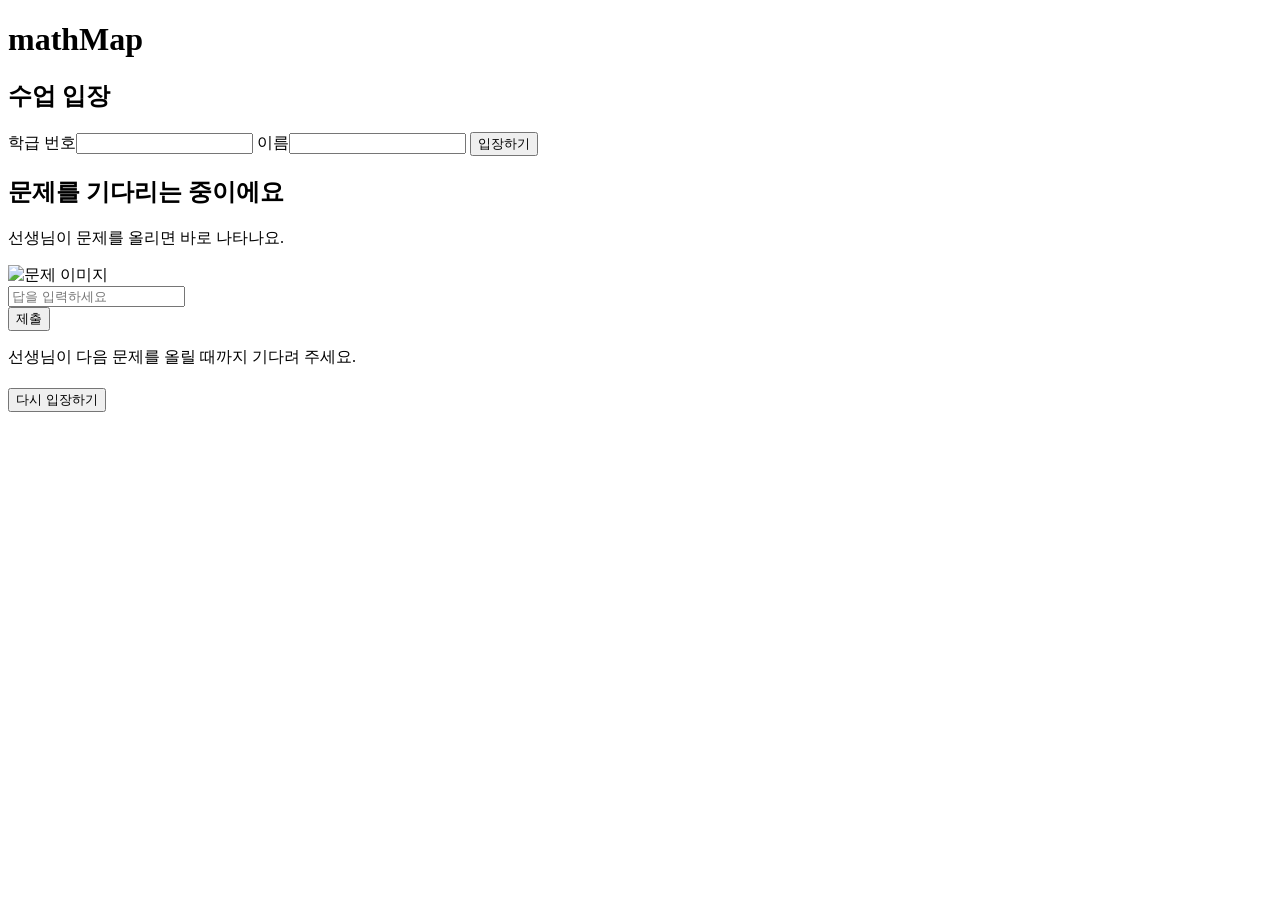
==== src/main/resources/static/student.html @ 382f84bf "방 만들기와 학생 공유 주소 방식으로 변경 - 첫 화면에서 선생님 비밀번호로 방을 만들고 방 목록 관리 - 방마다 추측할 수 없는 공유 주소(/r/방주소), 학생은 그 방에만 입장" ====
<!doctype html>
<html lang="ko">
<head>
  <meta charset="utf-8">
  <meta name="viewport" content="width=device-width, initial-scale=1">
  <title>mathMap 수학 퀴즈</title>
  <link rel="stylesheet" href="/css/style.css">
</head>
<body class="student">
  <header class="topbar">
    <h1>mathMap <small id="room-name"></small></h1>
    <div id="me" class="me hidden"></div>
  </header>

  <main class="student-main">
    <!-- 입장 화면 -->
    <section id="join-view" class="card narrow hidden">
      <h2 id="join-title">수업 입장</h2>
      <form id="join-form" autocomplete="off">
        <label>학급 번호<input id="join-no" inputmode="numeric" maxlength="10" required></label>
        <label>이름<input id="join-name" maxlength="20" required></label>
        <button type="submit" class="primary">입장하기</button>
        <p id="join-error" class="error" role="alert"></p>
      </form>
    </section>

    <!-- 대기 화면 -->
    <section id="wait-view" class="card narrow center hidden">
      <div class="spinner"></div>
      <h2>문제를 기다리는 중이에요</h2>
      <p class="muted">선생님이 문제를 올리면 바로 나타나요.</p>
    </section>

    <!-- 문제 화면 -->
    <section id="question-view" class="card hidden">
      <div class="q-head">
        <span id="q-number" class="badge"></span>
        <span id="q-points" class="muted"></span>
      </div>
      <p id="q-text" class="q-text"></p>
      <img id="q-image" class="q-image hidden" alt="문제 이미지">

      <form id="answer-form" autocomplete="off">
        <div id="choices" class="choices"></div>
        <div id="subjective" class="subjective hidden">
          <input id="answer-input" maxlength="200" placeholder="답을 입력하세요">
        </div>
        <button type="submit" id="answer-submit" class="primary">제출</button>
      </form>

      <div id="result" class="result hidden" role="status"></div>
      <div id="reveal" class="reveal hidden"></div>
      <p id="next-hint" class="muted hidden">선생님이 다음 문제를 올릴 때까지 기다려 주세요.</p>
    </section>

    <!-- 종료/강퇴 화면 -->
    <section id="ended-view" class="card narrow center hidden">
      <h2 id="ended-title"></h2>
      <p id="ended-text" class="muted"></p>
      <button id="rejoin" class="primary hidden">다시 입장하기</button>
    </section>
  </main>

  <script src="/js/common.js"></script>
  <script src="/js/student.js"></script>
</body>
</html>
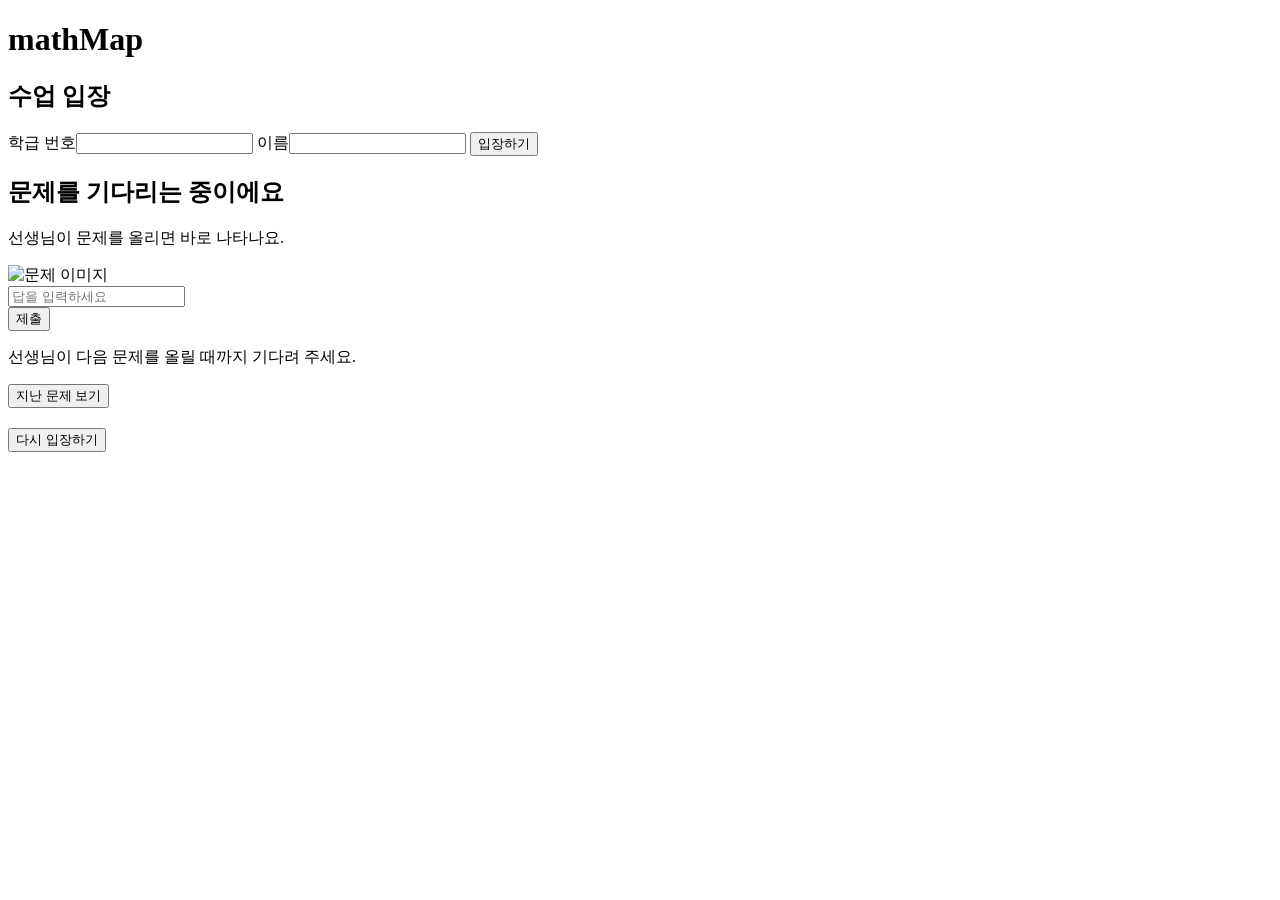
==== commit a1fcf5d2: "지난 문제 보기, 수학 수식, 방 공통 오답 문구, 배점 +1/-1 버튼 - 학생 화면 아래 '지난 문제 보기': 마감된 문제, 내 답, 정답, O/X - KaTeX 로 문제/보기" ====
--- a/src/main/resources/static/student.html
+++ b/src/main/resources/static/student.html
@@ -4,6 +4,7 @@
   <meta charset="utf-8">
   <meta name="viewport" content="width=device-width, initial-scale=1">
   <title>mathMap 수학 퀴즈</title>
+  <link rel="stylesheet" href="/vendor/katex/katex.min.css">
   <link rel="stylesheet" href="/css/style.css">
 </head>
 <body class="student">
@@ -53,6 +54,12 @@
       <p id="next-hint" class="muted hidden">선생님이 다음 문제를 올릴 때까지 기다려 주세요.</p>
     </section>
 
+    <!-- 지난 문제 -->
+    <section id="history-box" class="history-box hidden">
+      <button id="history-btn" type="button" class="history-btn">지난 문제 보기</button>
+      <div id="history-list" class="hidden"></div>
+    </section>
+
     <!-- 종료/강퇴 화면 -->
     <section id="ended-view" class="card narrow center hidden">
       <h2 id="ended-title"></h2>
@@ -61,6 +68,7 @@
     </section>
   </main>
 
+  <script src="/vendor/katex/katex.min.js"></script>
   <script src="/js/common.js"></script>
   <script src="/js/student.js"></script>
 </body>
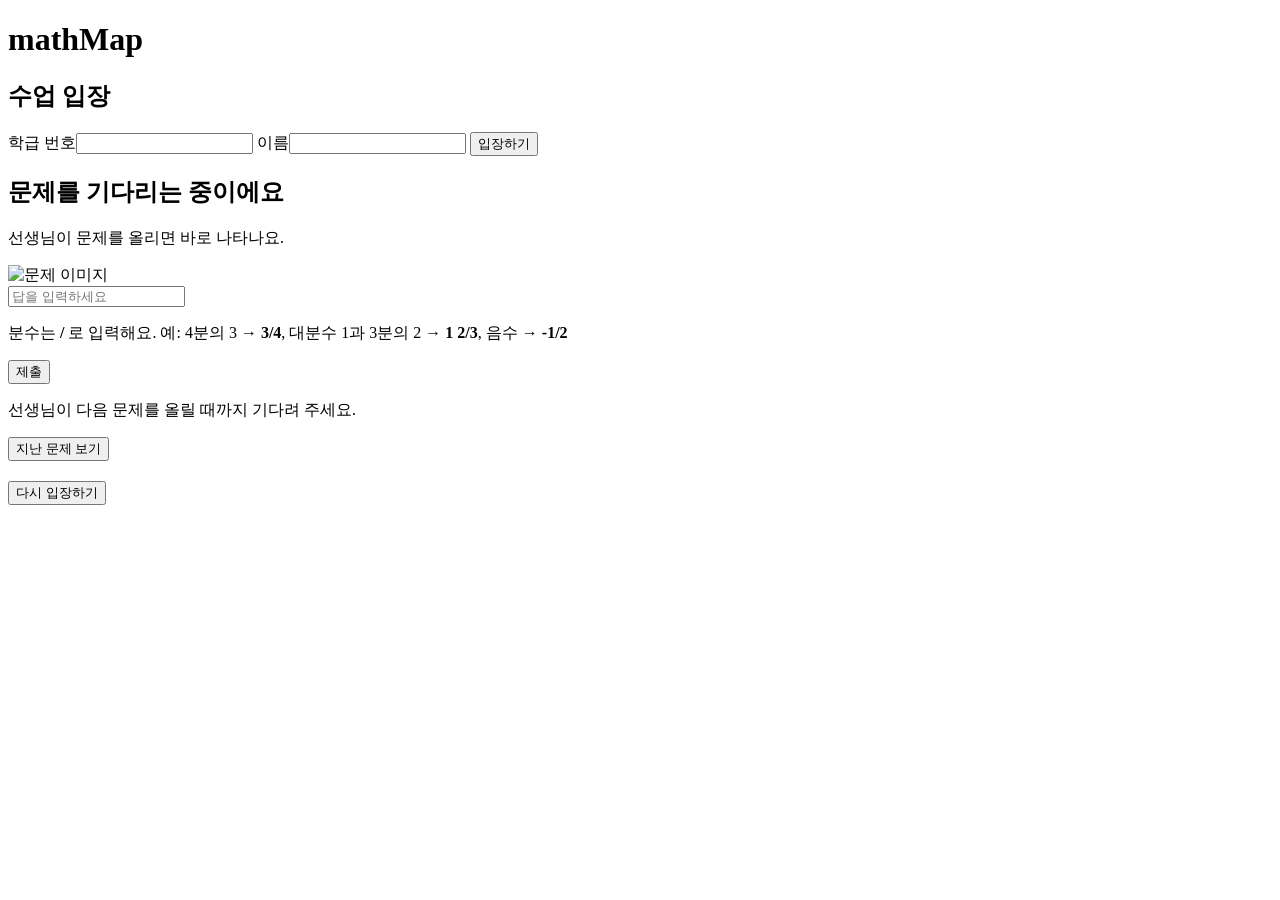
==== commit 37baa6d5: "문제 목록을 진행중-출제전-마감 순으로, 분수 입력 예시, 화면이 열려 있으면 서버가 잠들지 않게 Co-Authored-By: Claude Opus 5.5 (1M context) " ====
--- a/src/main/resources/static/student.html
+++ b/src/main/resources/static/student.html
@@ -44,7 +44,8 @@
       <form id="answer-form" autocomplete="off">
         <div id="choices" class="choices"></div>
         <div id="subjective" class="subjective hidden">
-          <input id="answer-input" maxlength="200" placeholder="답을 입력하세요">
+          <input id="answer-input" maxlength="200" placeholder="답을 입력하세요" autocapitalize="off" autocorrect="off" spellcheck="false">
+          <p class="answer-hint muted small">분수는 <b>/</b> 로 입력해요. 예: 4분의 3 → <b>3/4</b>, 대분수 1과 3분의 2 → <b>1 2/3</b>, 음수 → <b>-1/2</b></p>
         </div>
         <button type="submit" id="answer-submit" class="primary">제출</button>
       </form>
